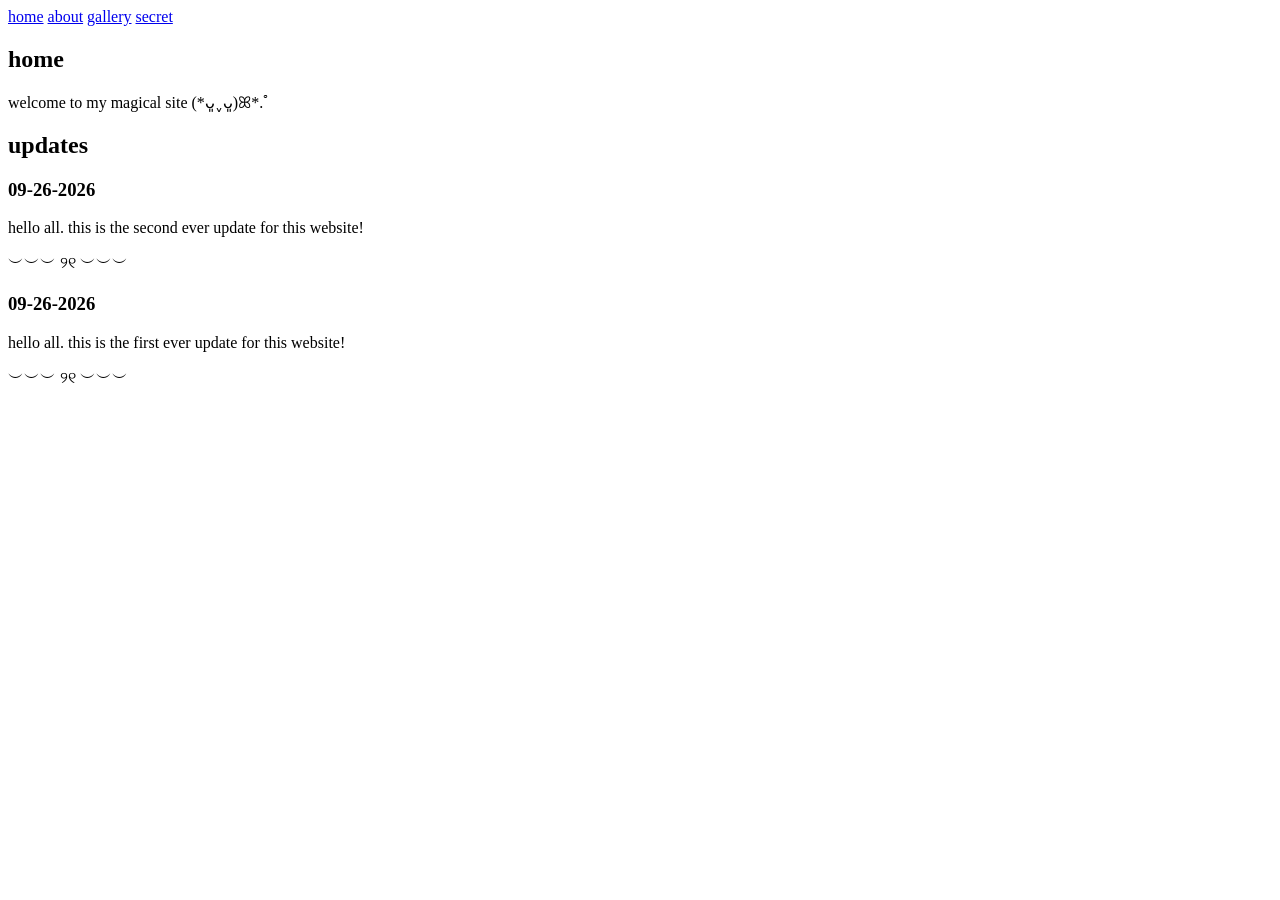
==== index.html @ 6e214a80 "Add files via upload" ====
<!DOCTYPE html>
<html lang="en">

<head>
    <meta charset="UTF-8">
    <meta name="viewport" content="width=device-width, initial-scale=1.0">
    <link rel="stylesheet" href="css/style.css">
    <title>𝚠𝚘𝚛𝚕𝚍 𝚘𝚏 𝚍𝚛𝚎𝚊𝚖𝚜</title>

</head>

<body>
    <div id="background"></div>

    <div id="main-content">
        <div class="box-mask">
            <header>
                <div class="box">
                    <nav class="box-inner">
                        <a href="#" class="current-page">home</a>
                        <a href="404.html">about</a>
                        <a href="404.html">gallery</a>
                        <a href="404.html">secret</a>
                    </nav>
                </div>
            </header>
        </div>

        <main class="flex"><!--start: main-->

            <!-- start: home intro -->
            <section id="home-intro" class="box-mask">
                <h2 class="box-title">home</h2>
                <div class="box">

                    <p class="box-inner">welcome to my magical site (*ᴗ͈ˬᴗ͈)ꕤ*.ﾟ</p>

                    <div id="counter">
                        <!-- start: FC2 Counter -->
                        <script language="javascript" type="text/javascript"
                            src="//counter1.fc2.com/counter.php?id=89517384"></script>
                            <noscript>
                                <img src="//counter1.fc2.com/counter_img.php?id=89517384"/>
                            </noscript>
                        <!-- end: FC2 Counter -->
                    </div>

                </div>

            </section>
            <!-- end: home intro -->

            <!-- start: updates -->
            <section id="home-updates" class="box-mask"> 
                <h2 class="box-title">updates</h2>
                <div class="box">
                    <div class="box-inner">

                        <article class="update-report">
                            <h3><time datetime="09-26-2026">09-26-2026</time></h3>
                            <p>hello all. this is the second ever update for this website!</p>
                        </article>

                        <div class="update-divider">︶︶︶  ୨୧  ︶︶︶</div>

                        <article class="update-report">
                            <h3><time datetime="09-26-2026">09-26-2026</time></h3>
                            <p>hello all. this is the first ever update for this website!</p>
                        </article>

                        <div class="update-divider">︶︶︶  ୨୧  ︶︶︶</div>

                    </div>
                </div>
            </section>
            <!-- end: updates -->

        </main><!--end: main-->

        <footer>
        </footer>

    </div>

</body>

</html>
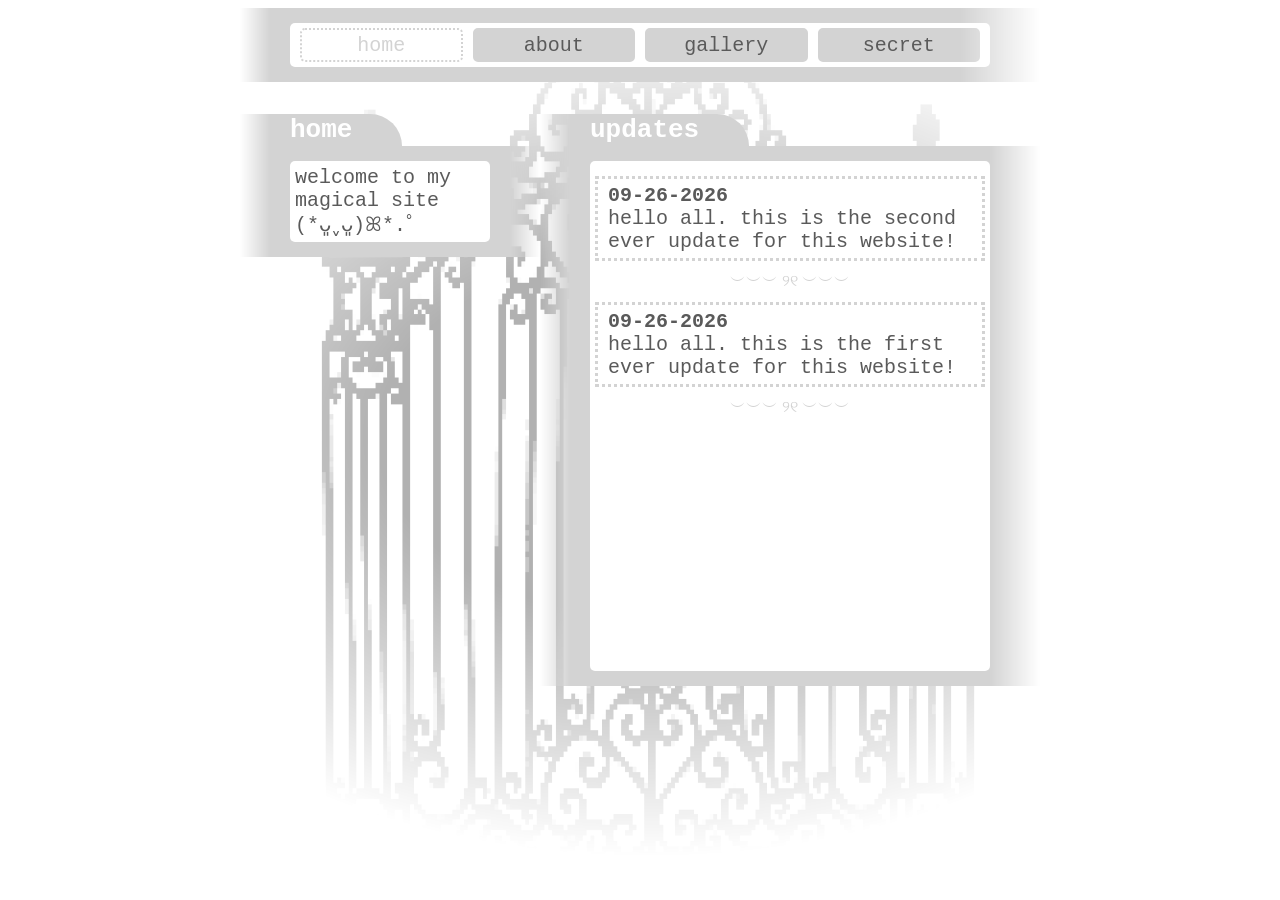
==== commit 5d6dbb93: "testing 404" ====
--- a/index.html
+++ b/index.html
@@ -18,7 +18,7 @@
                 <div class="box">
                     <nav class="box-inner">
                         <a href="#" class="current-page">home</a>
-                        <a href="404.html">about</a>
+                        <a href="dni">about</a>
                         <a href="404.html">gallery</a>
                         <a href="404.html">secret</a>
                     </nav>
--- a/css/style.css
+++ b/css/style.css
@@ -0,0 +1,171 @@
+@font-face {
+    font-family: "MS Gothic";
+    src: url("fonts/MS Gothic.tff") format("tff");
+    font-weight: normal;
+    font-size: normal;
+    font-display: swap;
+}
+
+:root {
+    --color-1: #5a5a5a;
+    --color-2: #71baff;
+    --color-3: #d3d3d3;
+}
+
+
+/*========== GLOBAL ==========*/
+
+body {
+    overflow: hidden;
+}
+
+.flex { display: flex; }
+
+#main-content {
+    display: flex;
+    flex-direction: column;
+
+    margin: auto;
+    max-width: 800px;
+    min-height: 95vh;
+
+    position: relative;
+    z-index: 2;
+}
+
+#background {
+    position: absolute;
+    z-index: 1;
+    margin: auto;
+    width: 100%;
+    min-height: 95vh;
+
+    background: url("../images/gate3.png") no-repeat center;
+    background-size: 660px 1000px;
+    mask-image: radial-gradient(black 30%, transparent 70%, transparent);
+    opacity: 30%;
+}
+
+p, h1, h2, h3, a {
+    font-family: "MS Gothic", monospace;
+}
+
+p, h3 {
+    margin: 0px;
+    font-size: 20px;
+    color: var(--color-1);
+}
+
+h1 {
+    font-size: 35px;
+    color: var(--color-1);
+}
+
+h2 {
+    font-size: 26px;
+    color: var(--color-1);
+}
+
+/*---------- boxes ----------*/
+
+.box-mask {
+    mask-image: linear-gradient(to right, transparent, black 30px, black 90%, transparent);
+    width: fit-content;
+}
+
+.box {
+    background-color: var(--color-3);
+    padding: 5px 50px 5px 50px;
+}
+
+.box-title {
+    background-color: var(--color-3);
+    padding: 1px 50px 1px 50px;
+    margin-bottom: auto;
+    border-radius: 0px 100px 0px 0px;
+    width: fit-content;
+    color: white;
+}
+
+.box-inner {
+    margin: 10px 0px;
+    background-color: white;
+    padding: 5px;
+    border-radius: 5px;
+}
+
+/*========== HEADER ==========*/
+
+header {
+    width: 800px;
+}
+
+header .box {
+    background-color: var(--color-3);
+}
+
+nav {
+    display: flex;
+}
+nav a {
+    margin: 0px 5px;
+    flex: 1;
+    height: 30px;
+    background-color: var(--color-3);
+    border-radius: 5px;
+    border: 2px solid var(--color-3);
+
+    text-decoration: none;
+    font-family: "MS Gothic", monospace;
+    text-align: center;
+    align-content: center;
+
+    font-size: 20px;
+    color: var(--color-1);
+}
+nav a.current-page {
+    background: none;
+    pointer-events: none;
+    color: var(--color-3);
+    border: 2px dotted var(--color-3);
+}
+
+/*========== MAIN ==========*/
+
+main section {
+    margin: 10px 0px;
+}
+
+#home-intro {
+    width: 300px;
+}
+
+#home-updates {
+    width: 500px;
+}
+#home-updates .box-inner {
+    height: 500px;
+    overflow-y: auto;
+}
+
+.update-divider {
+    text-align: center;
+    color: var(--color-3);
+}
+
+.update-report {
+    border: var(--color-3) dotted;
+    margin: 10px 0px;
+    padding: 5px 10px;
+}
+
+#error {
+    text-align: center;
+    flex: 1;
+    align-self: center;
+}
+
+
+
+
+/*========== FOOTER ==========*/
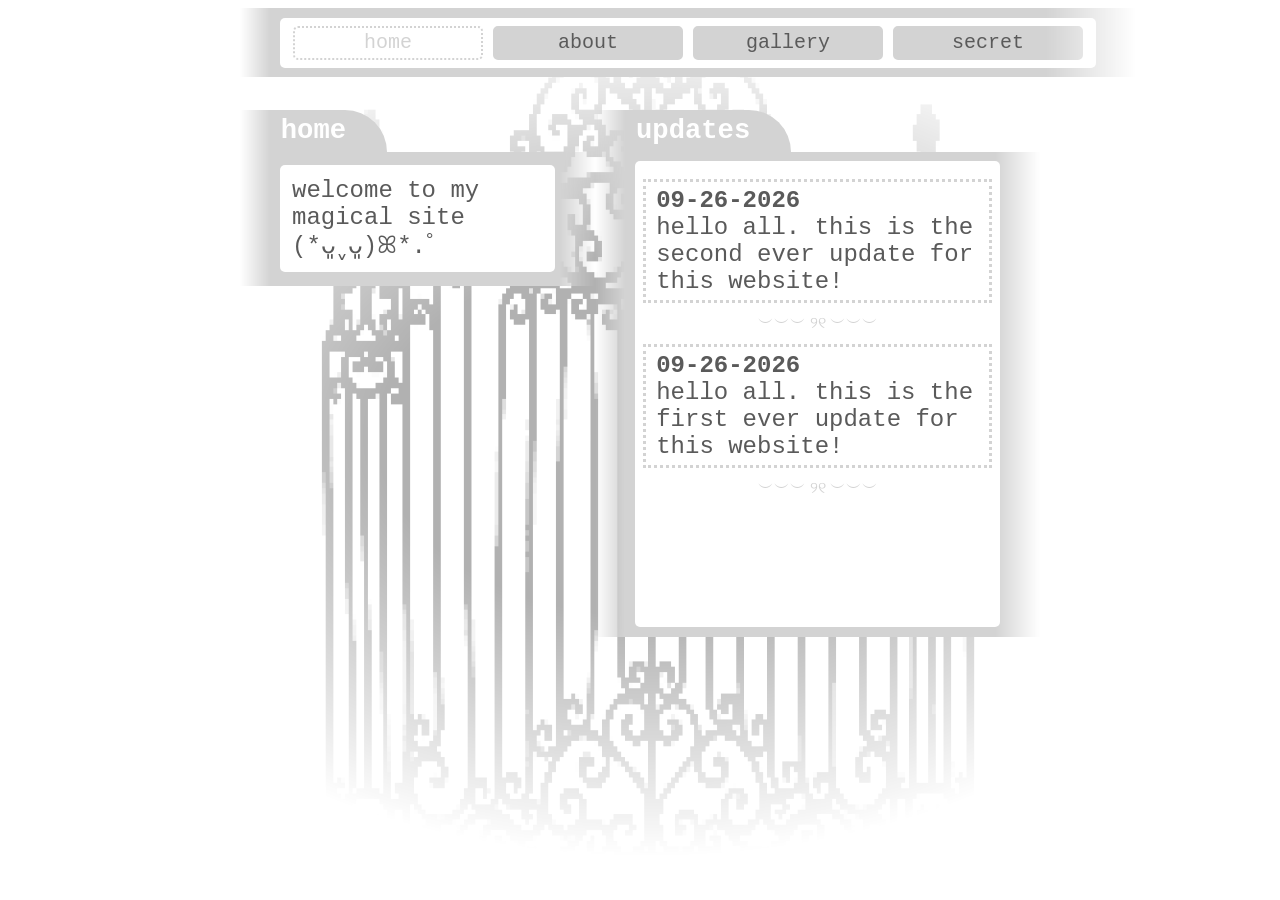
==== commit 04aeeff8: "minor fix" ====
--- a/index.html
+++ b/index.html
@@ -3,7 +3,7 @@
 
 <head>
     <meta charset="UTF-8">
-    <meta name="viewport" content="width=device-width, initial-scale=1.0">
+    <meta name="viewport" content="width=device-width, initial-scale=1.0 viewport-fit=cover">
     <link rel="stylesheet" href="css/style.css">
     <title>𝚠𝚘𝚛𝚕𝚍 𝚘𝚏 𝚍𝚛𝚎𝚊𝚖𝚜</title>
 
@@ -18,7 +18,7 @@
                 <div class="box">
                     <nav class="box-inner">
                         <a href="#" class="current-page">home</a>
-                        <a href="dni">about</a>
+                        <a href="404.html">about</a>
                         <a href="404.html">gallery</a>
                         <a href="404.html">secret</a>
                     </nav>
--- a/css/style.css
+++ b/css/style.css
@@ -12,59 +12,121 @@
     --color-3: #d3d3d3;
 }
 
-
 /*========== GLOBAL ==========*/
 
 body {
     overflow: hidden;
 }
 
-.flex { display: flex; }
-
-#main-content {
+.flex {
     display: flex;
-    flex-direction: column;
-
-    margin: auto;
-    max-width: 800px;
-    min-height: 95vh;
-
-    position: relative;
-    z-index: 2;
-}
-
-#background {
-    position: absolute;
-    z-index: 1;
-    margin: auto;
-    width: 100%;
-    min-height: 95vh;
-
-    background: url("../images/gate3.png") no-repeat center;
-    background-size: 660px 1000px;
-    mask-image: radial-gradient(black 30%, transparent 70%, transparent);
-    opacity: 30%;
-}
-
-p, h1, h2, h3, a {
+}
+
+@media only screen and (min-width: 480px) {
+
+    /* SM SCREEN */
+    #main-content {
+        display: flex;
+        flex-direction: column;
+
+        margin: auto;
+        max-width: 350px;
+        min-height: 95vh;
+
+        position: relative;
+        z-index: 2;
+    }
+
+    #background {
+        position: absolute;
+        z-index: -1;
+        margin: auto;
+        width: 100%;
+        min-height: 95vh;
+
+        background: url("../images/gate3.png") no-repeat center;
+        background-size: 460px 95vh;
+        mask-image: radial-gradient(black 20%, transparent 60%, transparent);
+        opacity: 30%;
+    }
+
+    p,
+    h3 {
+        margin: 0px;
+        font-size: 1rem;
+        color: var(--color-1);
+    }
+
+    h1 {
+        font-size: 1.2rem;
+        color: var(--color-1);
+    }
+
+    h2 {
+        font-size: 1.2rem;
+        color: var(--color-1);
+    }
+
+}
+
+
+@media only screen and (min-width: 780px) {
+
+    /* LG SCREEN */
+    #main-content {
+        display: flex;
+        flex-direction: column;
+
+        margin: auto;
+        max-width: 800px;
+        min-height: 95vh;
+
+        position: relative;
+        z-index: 2;
+    }
+
+    #background {
+        position: absolute;
+        z-index: -1;
+        margin: auto;
+        width: 100%;
+        min-height: 95vh;
+
+        background: url("../images/gate3.png") no-repeat center;
+        background-size: 660px 1000px;
+        mask-image: radial-gradient(black 30%, transparent 70%, transparent);
+        opacity: 30%;
+    }
+
+    p,
+    h3 {
+        margin: 0px;
+        font-size: 1.5rem;
+        color: var(--color-1);
+    }
+
+    h1 {
+        font-size: 1.7rem;
+        color: var(--color-1);
+    }
+
+    h2 {
+        font-size: 1.7rem;
+        color: var(--color-1);
+    }
+}
+
+
+
+p,
+h1,
+h2,
+h3,
+a {
     font-family: "MS Gothic", monospace;
 }
 
-p, h3 {
-    margin: 0px;
-    font-size: 20px;
-    color: var(--color-1);
-}
-
-h1 {
-    font-size: 35px;
-    color: var(--color-1);
-}
-
-h2 {
-    font-size: 26px;
-    color: var(--color-1);
-}
+
 
 /*---------- boxes ----------*/
 
@@ -75,12 +137,12 @@
 
 .box {
     background-color: var(--color-3);
-    padding: 5px 50px 5px 50px;
+    padding: 0.1em 2.5em;
 }
 
 .box-title {
     background-color: var(--color-3);
-    padding: 1px 50px 1px 50px;
+    padding: 0.2em 1.5em;
     margin-bottom: auto;
     border-radius: 0px 100px 0px 0px;
     width: fit-content;
@@ -88,28 +150,37 @@
 }
 
 .box-inner {
-    margin: 10px 0px;
+    margin: 0.5em 0em;
     background-color: white;
-    padding: 5px;
+    padding: 0.5em;
     border-radius: 5px;
 }
 
 /*========== HEADER ==========*/
 
-header {
-    width: 800px;
-}
-
 header .box {
     background-color: var(--color-3);
 }
 
-nav {
-    display: flex;
-}
+@media only screen and (min-width: 480px) {
+    nav {
+        width: 350px;
+        display: flex;
+    }
+
+}
+
+@media only screen and (min-width: 780px) {
+    nav {
+        width: 800px;
+        display: flex;
+    }
+
+}
+
 nav a {
     margin: 0px 5px;
-    flex: 1;
+    flex: 1 1 0;
     height: 30px;
     background-color: var(--color-3);
     border-radius: 5px;
@@ -123,6 +194,7 @@
     font-size: 20px;
     color: var(--color-1);
 }
+
 nav a.current-page {
     background: none;
     pointer-events: none;
@@ -137,14 +209,15 @@
 }
 
 #home-intro {
-    width: 300px;
+    width: 1fr;
 }
 
 #home-updates {
-    width: 500px;
-}
+    width: 1fr;
+}
+
 #home-updates .box-inner {
-    height: 500px;
+    height: 50vh;
     overflow-y: auto;
 }
 
@@ -168,4 +241,4 @@
 
 
 
-/*========== FOOTER ==========*/
+/*========== FOOTER ==========*/
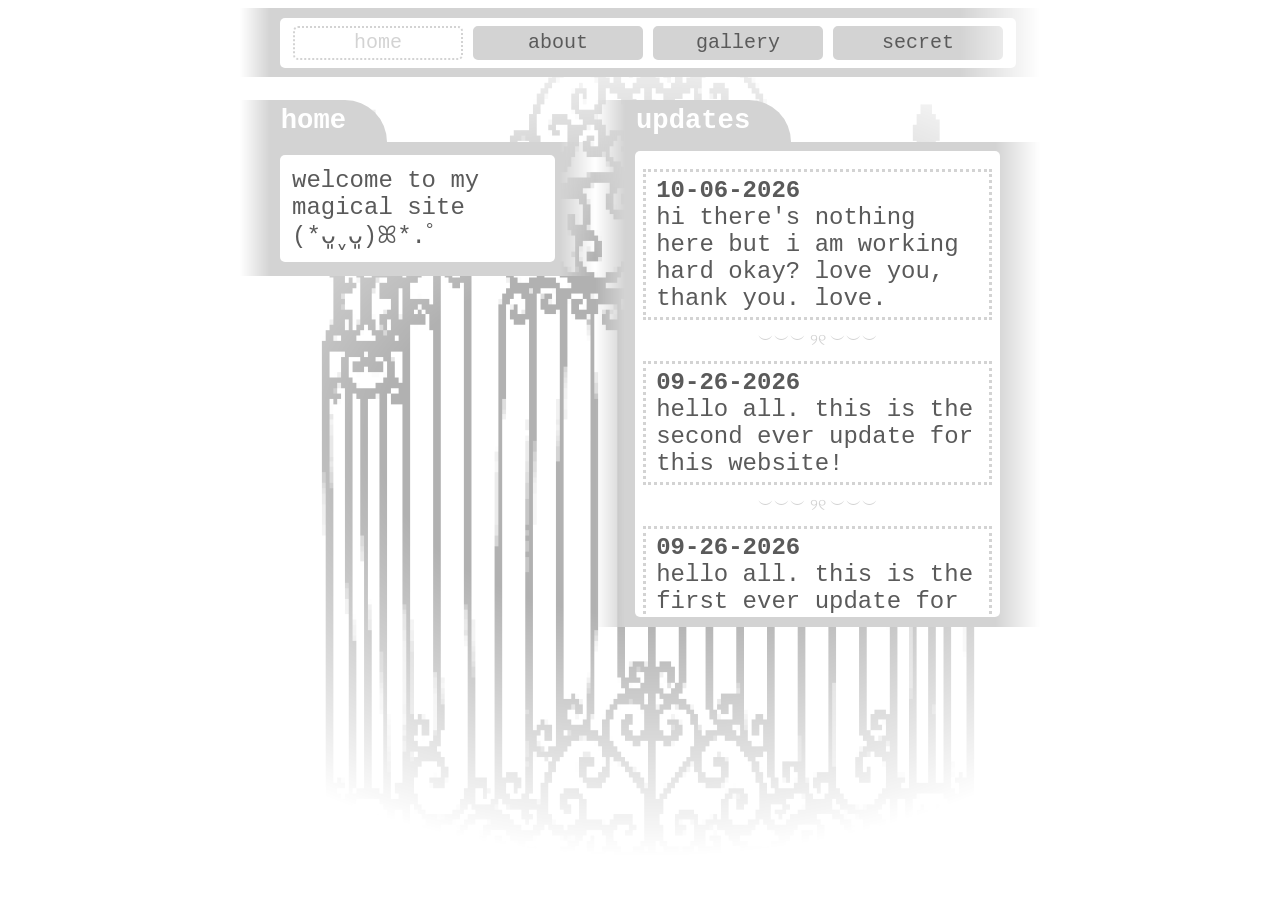
==== commit f8f3ccae: "added update" ====
--- a/index.html
+++ b/index.html
@@ -57,6 +57,13 @@
                     <div class="box-inner">
 
                         <article class="update-report">
+                            <h3><time datetime="10-06-2026">10-06-2026</time></h3>
+                            <p>hi there's nothing here but i am working hard okay? love you, thank you. love.</p>
+                        </article>
+
+                        <div class="update-divider">︶︶︶  ୨୧  ︶︶︶</div>
+
+                        <article class="update-report">
                             <h3><time datetime="09-26-2026">09-26-2026</time></h3>
                             <p>hello all. this is the second ever update for this website!</p>
                         </article>
--- a/css/style.css
+++ b/css/style.css
@@ -22,15 +22,14 @@
     display: flex;
 }
 
-@media only screen and (min-width: 480px) {
+@media (max-width: 780px) {
 
     /* SM SCREEN */
     #main-content {
         display: flex;
         flex-direction: column;
 
-        margin: auto;
-        max-width: 350px;
+        max-width: 330px;
         min-height: 95vh;
 
         position: relative;
@@ -42,7 +41,7 @@
         z-index: -1;
         margin: auto;
         width: 100%;
-        min-height: 95vh;
+        min-height: 80vh;
 
         background: url("../images/gate3.png") no-repeat center;
         background-size: 460px 95vh;
@@ -70,7 +69,7 @@
 }
 
 
-@media only screen and (min-width: 780px) {
+@media (min-width: 780px) {
 
     /* LG SCREEN */
     #main-content {
@@ -78,7 +77,7 @@
         flex-direction: column;
 
         margin: auto;
-        max-width: 800px;
+        width: 800px;
         min-height: 95vh;
 
         position: relative;
@@ -158,21 +157,28 @@
 
 /*========== HEADER ==========*/
 
+
+
 header .box {
     background-color: var(--color-3);
 }
 
-@media only screen and (min-width: 480px) {
+@media (max-width: 780px) {
     nav {
-        width: 350px;
-        display: flex;
-    }
-
-}
-
-@media only screen and (min-width: 780px) {
+        width: 1fr;
+        display: flex;
+    }
+
+}
+
+@media (min-width: 780px) {
+    header {
+        width: 800px;
+    }
+
     nav {
-        width: 800px;
+        width: 100%;
+        margin: auto;
         display: flex;
     }
 
@@ -204,27 +210,62 @@
 
 /*========== MAIN ==========*/
 
-main section {
-    margin: 10px 0px;
-}
-
-#home-intro {
-    width: 1fr;
-}
-
-#home-updates {
-    width: 1fr;
-}
-
-#home-updates .box-inner {
-    height: 50vh;
-    overflow-y: auto;
-}
-
-.update-divider {
-    text-align: center;
-    color: var(--color-3);
-}
+@media (max-width: 780px) {
+    #home-updates .box-inner {
+        height: 200px;
+        overflow-y: auto;
+    }
+
+    main section {
+        margin: 0px;
+    }
+
+    #home-intro {
+        width: 0.5fr;
+    }
+
+    #home-updates {
+        width: 0.5fr;
+    }
+
+    .update-divider {
+        text-align: center;
+        color: var(--color-3);
+        font-size: 10px;
+    }
+}
+
+@media (min-width: 780px) {
+    #home-updates .box-inner {
+        height: 50vh;
+        overflow-y: auto;
+    }
+
+    main section {
+        margin: 0px;
+    }
+
+    #home-intro {
+        width: 1fr;
+    }
+
+    #home-updates {
+        width: 1fr;
+    }
+
+    .update-divider {
+        text-align: center;
+        color: var(--color-3);
+    }
+
+    #error-return-button {
+        width: 90%;
+        align-self: center;
+        justify-self: center;
+    }
+}
+
+
 
 .update-report {
     border: var(--color-3) dotted;
@@ -234,6 +275,8 @@
 
 #error {
     text-align: center;
+    margin: 0 1em;
+    width: 80%;
     flex: 1;
     align-self: center;
 }
